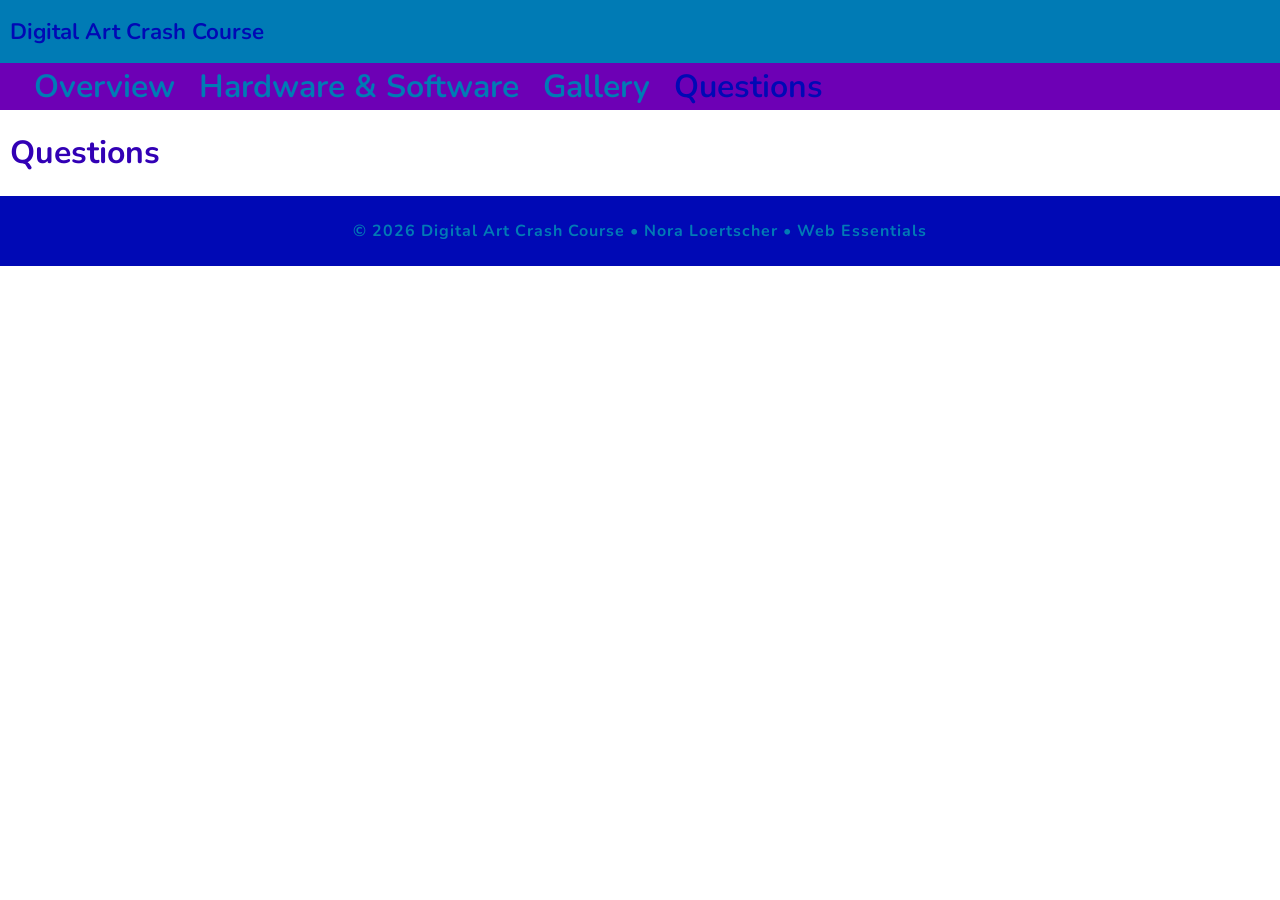
==== questions.html @ 5c1eb65e "Added quetsions and thanks pages" ====
<!doctype html>
<html lang="en">
<head>
    <meta charset="UTF-8">
    <meta name="description" content="Digital Art Crash Course is a resource for beginning digital artists to learn how they can get into it"/>
    <meta name="author" content="Nora Loertscher"/>
    <meta name="viewport" content="width=device-width, initial-scale=1">
    <title>Digital Art Crash Course: Where to Start</title>
    
    <link rel="preconnect" href="https://fonts.googleapis.com">
    <link rel="preconnect" href="https://fonts.gstatic.com" crossorigin>
    <link href="https://fonts.googleapis.com/css2?family=Nunito:ital,wght@0,200..1000;1,200..1000&display=swap" rel="stylesheet">
    
    <link rel="stylesheet" href="styles.css">
</head>
<body>
    <!-- start the page header -->
    <header>
        <span>Digital Art Crash Course</span>
    </header>
    
    <!-- start the page navigation -->
    <nav>
        <ul>
            <li><a href="index.html">Overview</a></li>
            <li><a href="hardwareandsoftware.html">Hardware & Software</a></li>
            <li><a href="gallery.html">Gallery</a></li>
            <li class="active"><a href="questions.html">Questions</a></li>
        </ul>
    </nav>
    
    <!-- start the page main -->
    <main>
        <h1>Questions</h1>

        
    </main>
    
    <!-- start the page footer -->
    <footer>
        <p>&copy; 2026 Digital Art Crash Course &bull; Nora Loertscher &bull; Web Essentials</p>
    </footer>
</body>
</html>
---- styles.css ----
body{
    font-family: "Nunito", sans-serif;
    margin: 0;
}

header{
    background-color: #007bb5;
    padding: 1rem 10px;
}

header span{
    font-weight: 675;
    font-size: 1.4rem;
    color: #0009b5;
}

nav {
    background-color: #6d00b5;
}

nav ul{
    margin: 0;
    list-style-type: none;
    display: flex;
    padding: 2px 10px;
}

nav a{
    text-decoration: none;
    display: block;
    color: #007bb5;
    padding-left: 1.5rem;
    font-size: 2rem;
    font-weight: 650;
}

nav a:hover{
    color: #0009b5;
}

nav li.active a{
    color: #0009b5;
}

/* main */

main{
    padding: 0 10px;
}

main h1{
    color: #3200b5;
}

main h2{
    color: #0042b5;
}

main ul{
    list-style-type: circle;
}

main p{
    margin: 0;
    color: #120024;
}

main a{
    text-decoration: none;
    color: #0042b5;
}

main a:hover{
    color: #3200b5;
}

main li{
    color: #120024;
}

main ol li{
    padding-bottom: 5px;
}

main dl{
    padding-left: .8rem;
}

main dl dt{
    font-size: 1.1rem;
    color: #007bb5;
}

main dl dd{
    padding-bottom: 8px;
    color: #120024;
    font-size: .93rem;
}

main address{
    background-color: #007bb5;
    border-radius: 5px;
    border-style: dotted;
    border-color: #6d00b5;
    margin-bottom: .6rem;
}

main address a{
    color: #3200b5;
}

main address a:hover{
    color: #6d00b5;
}

figure.home{
    margin: 0;
    float: right;
    width: 35%;
    height: auto;
}

figure img{
    width: 100%;
    height: auto;
}

figure figcaption{
    text-align: center;
    font-size: .9rem;
    color: #007bb5;
}

div.gallery{
    display: flex;
    flex-wrap: wrap;
    gap: 40px 50px;
}

div.gallery figure{
    margin: 0;
    width: 30%;
    height: auto;
}

footer{
    background-color: #0009b5;
    padding: .5rem 0;
    clear: both;
}

footer p{
    text-align: center;
    color: #007bb5;
    letter-spacing: 1px;
    font-weight: 700;
}
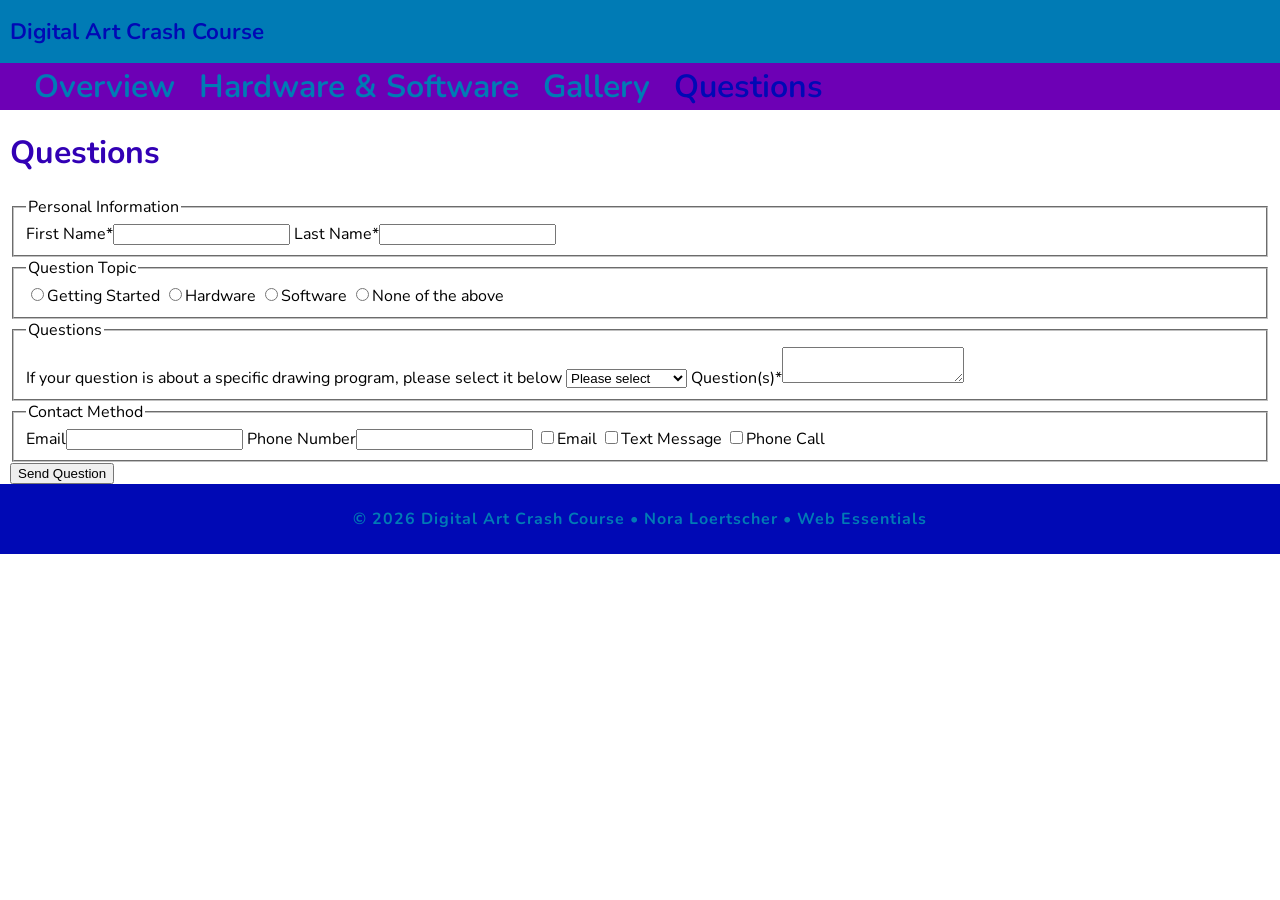
==== commit 08bd729e: "Finsished HTML for questions and thanks pages" ====
--- a/questions.html
+++ b/questions.html
@@ -33,7 +33,85 @@
     <main>
         <h1>Questions</h1>
 
-        
+        <form method="get" action="thanks.html">
+            <fieldset>
+                <legend>Personal Information</legend>
+
+                <label>
+                    First Name*<input type="text" name="fname" required>
+                </label>
+
+                <label>
+                    Last Name*<input type="text" name="lname" required>
+                </label>
+            </fieldset>
+
+            <fieldset>
+                <legend>Question Topic</legend>
+
+                <label>
+                    <input type="radio" name="qtype" value="starting">Getting Started
+                </label>
+
+                <label>
+                    <input type="radio" name="qtype" value="hardware">Hardware
+                </label>
+
+                <label>
+                    <input type="radio" name="qtype" value="sofware">Software
+                </label>
+
+                <label>
+                    <input type="radio" name="qtype" value="none">None of the above
+                </label>
+            </fieldset>
+
+            <fieldset>
+                <legend>Questions</legend>
+
+                <label>If your question is about a specific drawing program, please select it below
+                    <select name="">
+                        <option value="none">Please select</option>
+                        <option value="clip">Clip Studio Paint</option>
+                        <option value="krita">Krita</option>
+                        <option value="photoshop">Photoshop</option>
+                        <option value="procreate">Procreate</option>
+                        <option value="other">Other</option>
+                    </select>
+                </label>
+
+                <label>
+                    Question(s)*<textarea name="questions" required></textarea>
+                </label>
+            </fieldset>
+
+            <fieldset>
+                <legend>Contact Method</legend>
+
+                <label>
+                    Email<input type="email" name="email">
+                </label>
+
+                <label>
+                    Phone Number<input type="tel" name="phone">
+                </label>
+
+                <label>
+                    <input type="checkbox" name="response" value="email">Email
+                </label>
+
+                <label>
+                    <input type="checkbox" name="response" value="text">Text Message
+                </label>
+
+                <label>
+                    <input type="checkbox" name="response" value="call">Phone Call
+                </label>
+            </fieldset>
+
+            <input type="submit" value="Send Question">
+        </form>
+
     </main>
     
     <!-- start the page footer -->
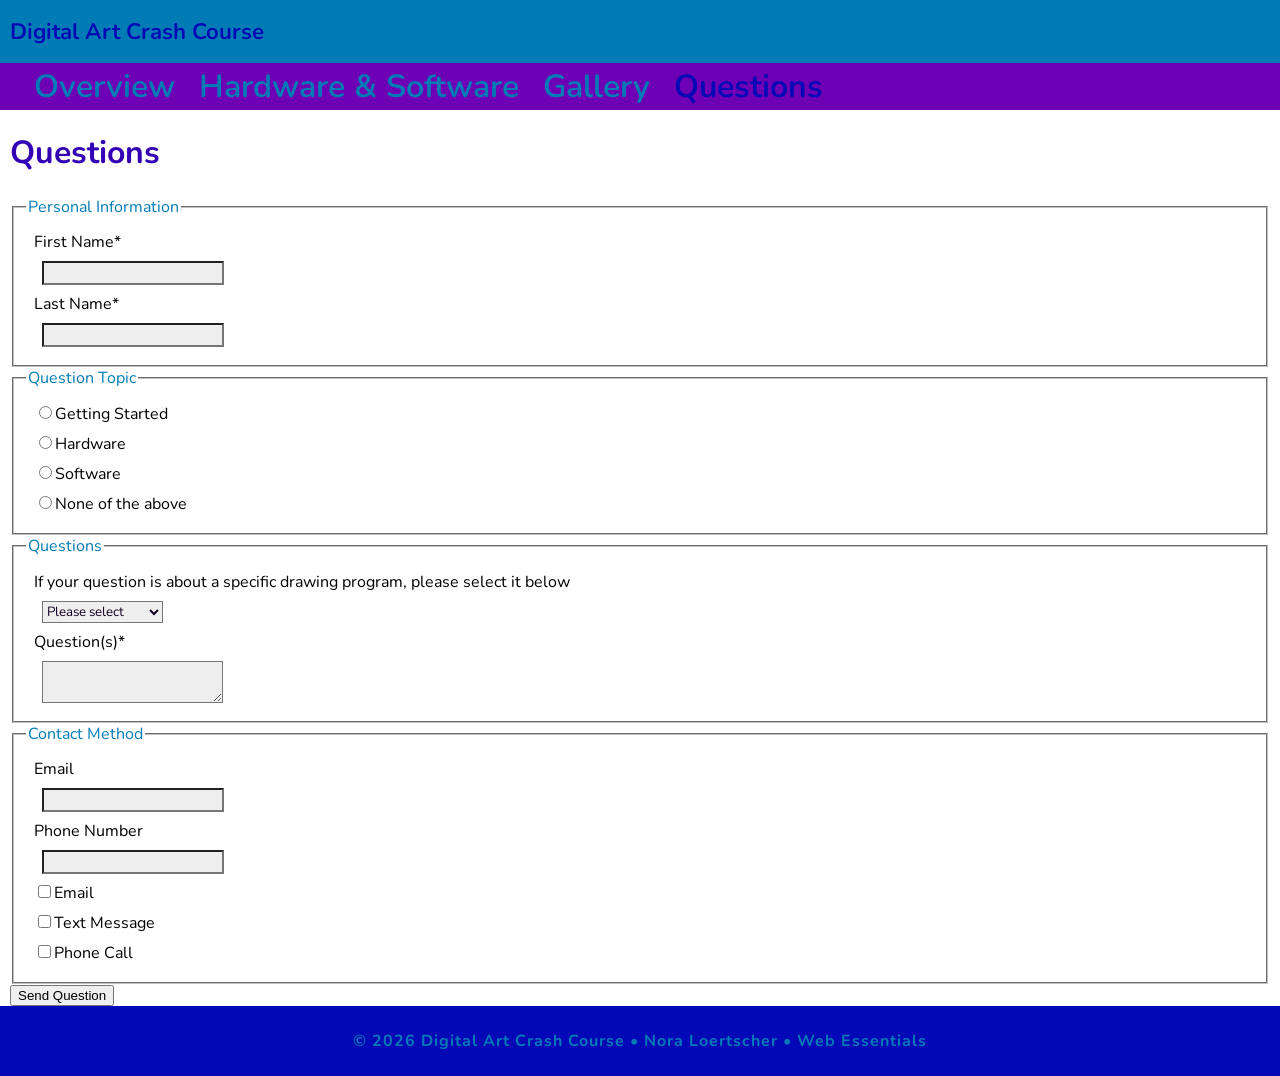
==== commit 769ee0aa: "Started CSS" ====
--- a/questions.html
+++ b/questions.html
@@ -33,7 +33,7 @@
     <main>
         <h1>Questions</h1>
 
-        <form method="get" action="thanks.html">
+        <form method="get" action="thanks.html" class="questionForm">
             <fieldset>
                 <legend>Personal Information</legend>
 
--- a/styles.css
+++ b/styles.css
@@ -143,6 +143,21 @@
     height: auto;
 }
 
+.questionForm label, .questionForm [type=text], .questionForm [type=tel], .questionForm [type=email], .questionForm textarea, .questionForm select{
+    margin: .5rem;
+    display: block;
+}
+
+.questionForm [type=text], .questionForm [type=tel], .questionForm [type=email], .questionForm textarea, .questionForm select{
+    background-color: #eee;
+    color: #120024;
+    font-family: "Nunito", sans-serif;
+}
+
+.questionForm legend{
+    color: #007bb5;
+}
+
 footer{
     background-color: #0009b5;
     padding: .5rem 0;
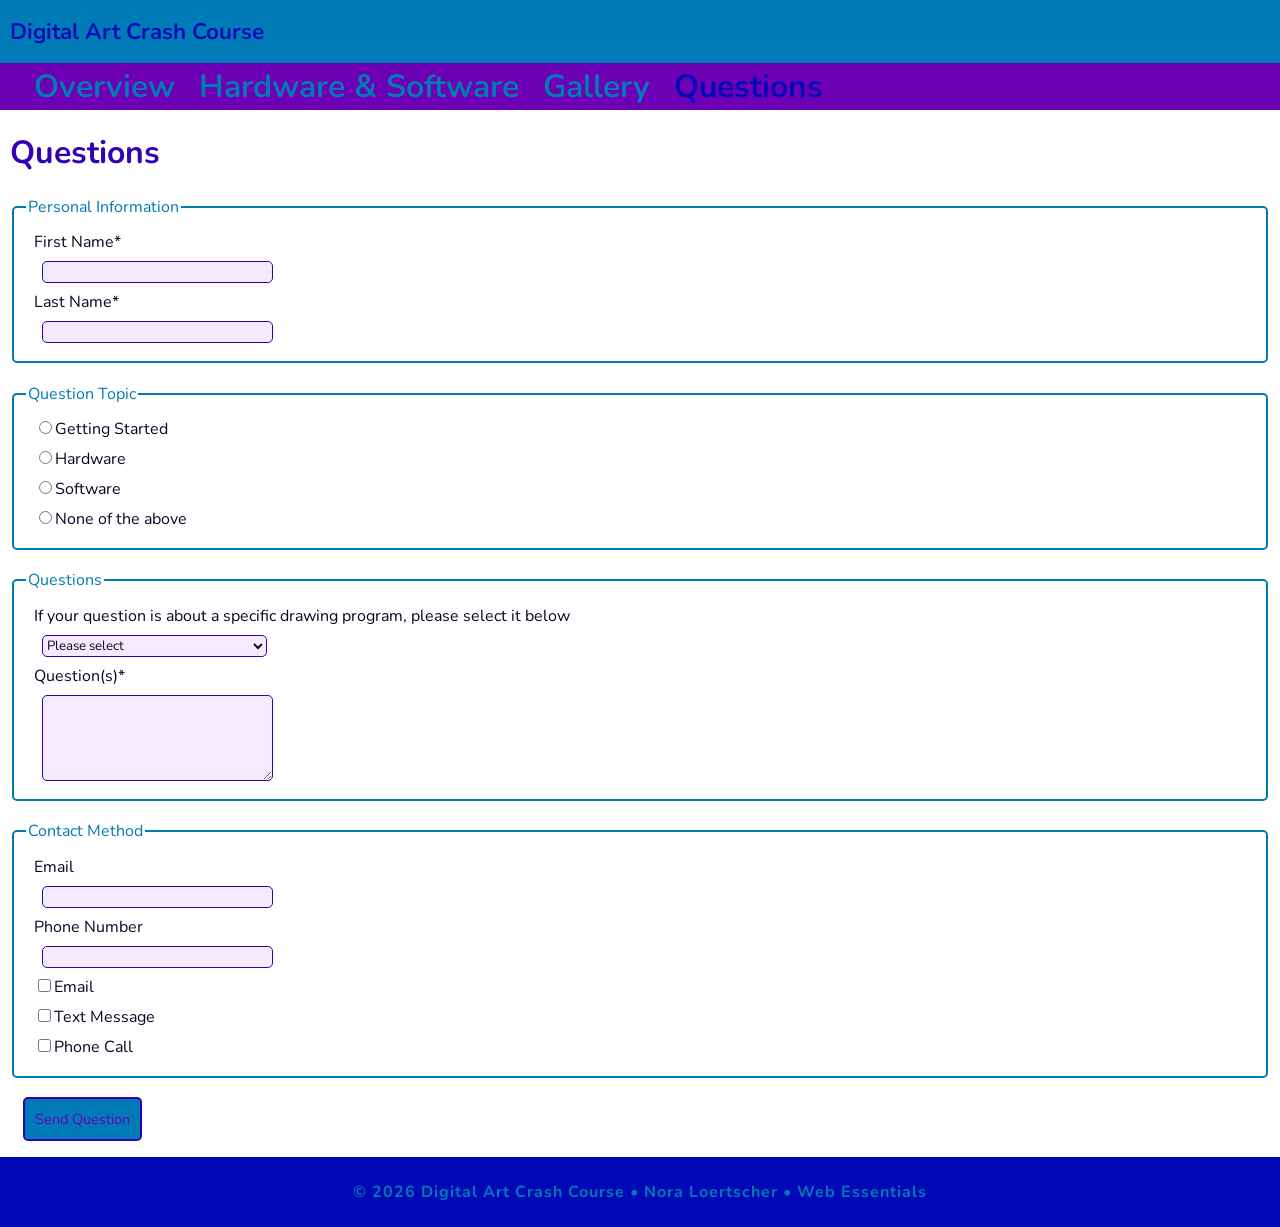
==== commit 7c2aad5d: "Finished 06 project" ====
--- a/questions.html
+++ b/questions.html
@@ -70,7 +70,7 @@
                 <legend>Questions</legend>
 
                 <label>If your question is about a specific drawing program, please select it below
-                    <select name="">
+                    <select name="program">
                         <option value="none">Please select</option>
                         <option value="clip">Clip Studio Paint</option>
                         <option value="krita">Krita</option>
--- a/styles.css
+++ b/styles.css
@@ -143,19 +143,42 @@
     height: auto;
 }
 
-.questionForm label, .questionForm [type=text], .questionForm [type=tel], .questionForm [type=email], .questionForm textarea, .questionForm select{
+.questionForm label, .questionForm [type=text], .questionForm [type=tel], .questionForm [type=email], .questionForm textarea, .questionForm select, .questionForm [type=submit]{
     margin: .5rem;
     display: block;
-}
-
-.questionForm [type=text], .questionForm [type=tel], .questionForm [type=email], .questionForm textarea, .questionForm select{
-    background-color: #eee;
     color: #120024;
     font-family: "Nunito", sans-serif;
 }
 
+.questionForm [type=text], .questionForm [type=tel], .questionForm [type=email], .questionForm textarea, .questionForm select{
+    background-color: #d7b9ff49;
+    border: 1px solid #3200b5;
+    border-radius: 5px;
+    width: 225px;
+}
+
+.questionForm fieldset{
+    border: 2px solid #007bb5;
+    border-radius: 5px;
+    margin-bottom: 1.2rem;
+}
+
 .questionForm legend{
     color: #007bb5;
+}
+
+.questionForm textarea{
+    height: 5rem;
+}
+
+.questionForm [type=submit]{
+    padding: 10px;
+    color: #6d00b5;
+    background-color: #007bb5;
+    border: 2px solid #3200b5;
+    border-radius: 5px;
+    margin: 0 0 1rem 1vw;
+    font-size: .9rem;
 }
 
 footer{
